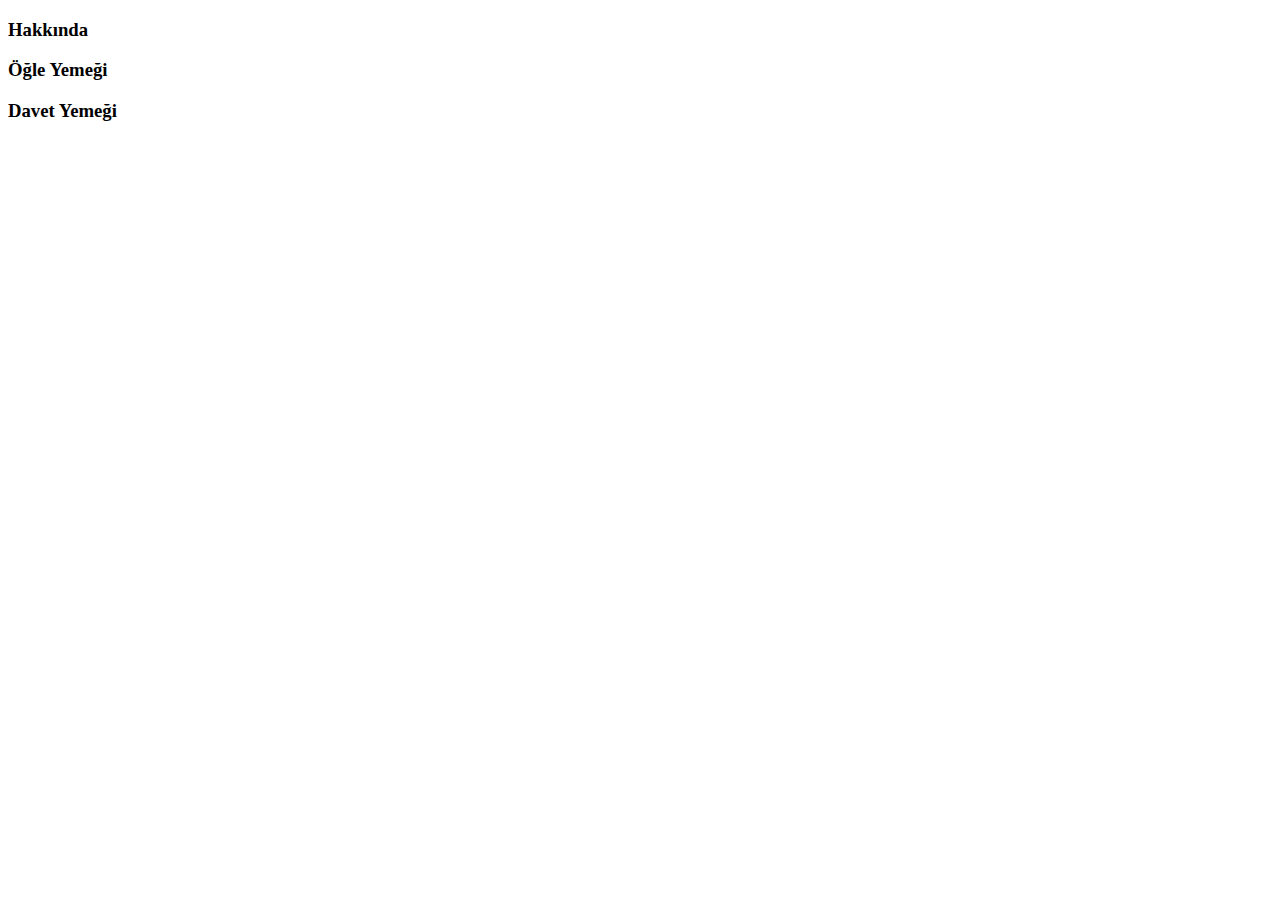
==== index.html @ 7365e4a5 "Rename index2.html to index.html" ====
<!DOCTYPE html>
<html lang="en">

<head>
    <meta charset="UTF-8" />
    <meta name="viewport" content="width=device-width, initial-scale=1.0" />
    <meta http-equiv="X-UA-Compatible" content="ie=edge" />
    <link rel="stylesheet" href="css/style2.css" />
    <script type="text/javascript" src="js/main2.js"></script>
    <title>Hande Akiner</title>
    <link rel="shorcut icon" href="photo/ha.ico" />
</head>

<body>
    <main>
        <div class="container">
            <div class="box box-1" onclick="window.location.href='hakkinda.html'">
                <h3>Hakkında</h3>
            </div>
            <div class="box box-2" onclick="window.location.href='ogleyemegi.html'">
                <h3>Öğle Yemeği</h3>
            </div>
            <div class="box box-3" onclick="window.location.href='davetyemegi.html'">
                <h3>Davet Yemeği</h3>
            </div>
        </div>
    </main>

    <script>

    </script>


</body>

</html>
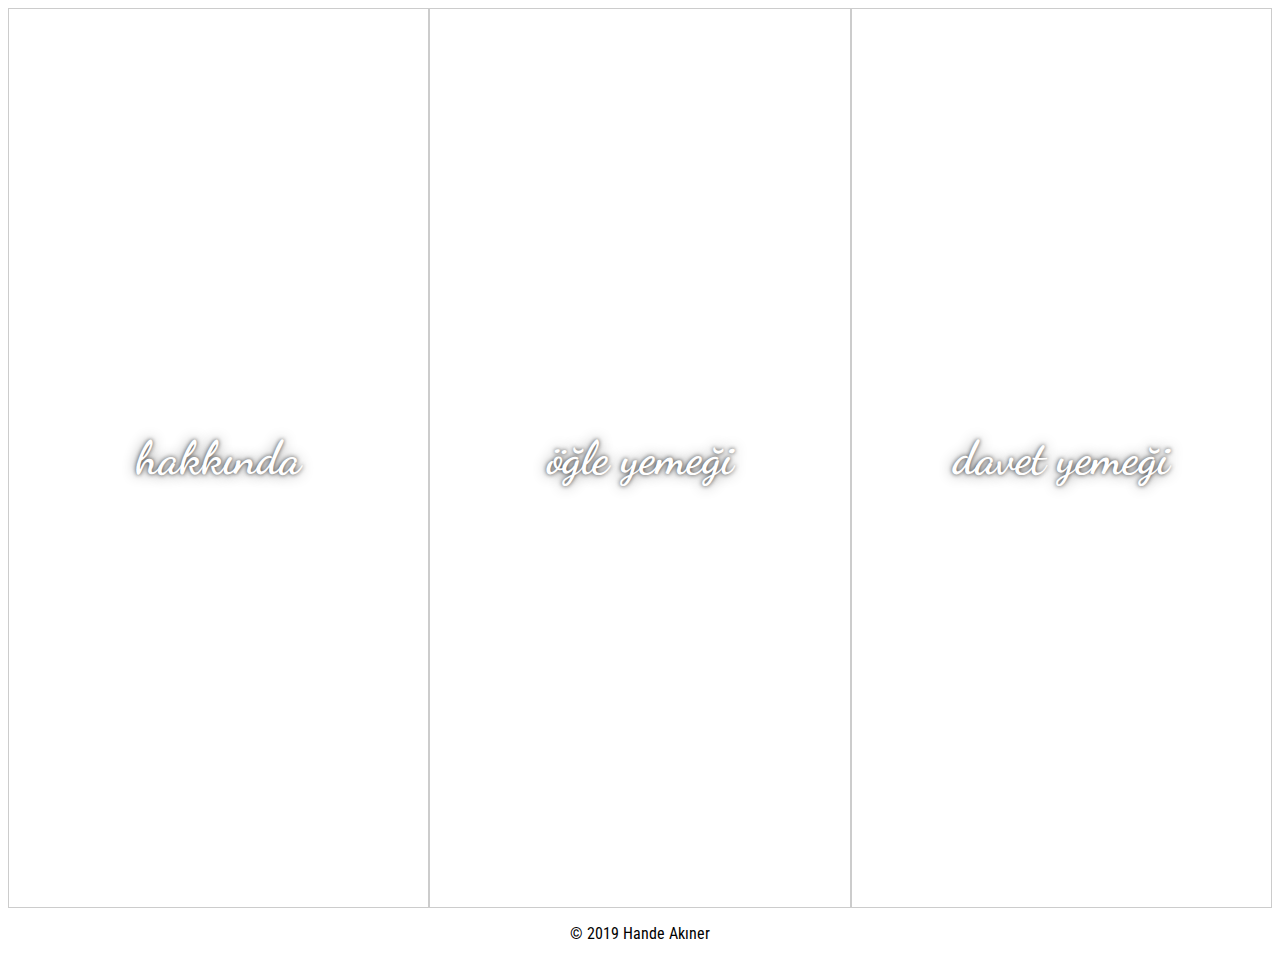
==== commit 337a90fd: "ana sayfaya footer eklendi" ====
--- a/index.html
+++ b/index.html
@@ -2,35 +2,34 @@
 <html lang="en">
 
 <head>
-    <meta charset="UTF-8" />
-    <meta name="viewport" content="width=device-width, initial-scale=1.0" />
-    <meta http-equiv="X-UA-Compatible" content="ie=edge" />
-    <link rel="stylesheet" href="css/style2.css" />
-    <script type="text/javascript" src="js/main2.js"></script>
-    <title>Hande Akiner</title>
-    <link rel="shorcut icon" href="photo/ha.ico" />
+  <meta charset="UTF-8" />
+  <meta name="viewport" content="width=device-width, initial-scale=1.0" />
+  <meta http-equiv="X-UA-Compatible" content="ie=edge" />
+  <link rel="stylesheet" href="css/style2.css" />
+  <script type="text/javascript" src="js/main2.js"></script>
+  <title>Hande Akiner</title>
+  <link rel="shorcut icon" href="photo/ha.ico" />
 </head>
 
 <body>
-    <main>
-        <div class="container">
-            <div class="box box-1" onclick="window.location.href='hakkinda.html'">
-                <h3>Hakkında</h3>
-            </div>
-            <div class="box box-2" onclick="window.location.href='ogleyemegi.html'">
-                <h3>Öğle Yemeği</h3>
-            </div>
-            <div class="box box-3" onclick="window.location.href='davetyemegi.html'">
-                <h3>Davet Yemeği</h3>
-            </div>
-        </div>
-    </main>
+  <main>
+    <div class="container">
+      <div class="box box-1" onclick="window.location.href='hakkinda.html'">
+        <h3>Hakkında</h3>
+      </div>
+      <div class="box box-2" onclick="window.location.href='ogleyemegi.html'">
+        <h3>Öğle Yemeği</h3>
+      </div>
+      <div class="box box-3" onclick="window.location.href='davetyemegi.html'">
+        <h3>Davet Yemeği</h3>
+      </div>
+    </div>
+  </main>
 
-    <script>
-
-    </script>
-
+  <footer id="footer">
+    <p>© 2019 Hande Akıner</p>
+  </footer>
 
 </body>
 
-</html>
+</html>--- a/css/style2.css
+++ b/css/style2.css
@@ -0,0 +1,129 @@
+@import url('https://fonts.googleapis.com/css?family=Dancing+Script|Pacifico');
+@import url("https://fonts.googleapis.com/css?family=Roboto+Condensed");
+
+.container {
+  display: flex;
+  flex-direction: row;
+  min-height: 100vh;
+  overflow: hidden;
+}
+
+.container div {
+  /*background: #6B0F9C;*/
+  box-shadow: inset 0 0 0 5px rgba(255, 255, 255, 0.1);
+  color: white;
+  border: 1px #ccc solid;
+  padding: 10px;
+  text-align: center;
+  /* font-family: "MorePro-Medium", serif; */
+  font-family: 'Dancing Script', cursive;
+  text-shadow: 0 0 4px rgba(0, 0, 0, 0.72), 0 0 14px rgba(0, 0, 0, 0.45);
+  text-transform: lowercase;
+}
+
+.box {
+  transition: 0.2s;
+  font-size: 40px;
+  align-items: center;
+  background-size: cover;
+  /* background-position: center; */
+  flex: 1;
+  justify-content: center;
+  display: flex;
+  cursor: pointer;
+}
+
+.box:hover {
+  opacity: 0.5;
+}
+
+.box.open {
+  flex: 5;
+  font-size: 50px;
+}
+
+.box>* {
+  margin: 0;
+  width: 100%;
+  transition: transform 0.5s;
+  flex: 1 0 auto;
+  display: flex;
+  justify-content: center;
+  align-items: center;
+}
+
+.box-1 {
+  order: 1;
+  background-image: url('../photo/bir.jpg');
+  background-position: bottom;
+}
+
+.box-2 {
+  order: 2;
+  background-image: url('../photo/ogle1.png');
+  background-position: top;
+}
+
+.box-3 {
+  order: 3;
+  background-image: url('../photo/davet1.png');
+  background-position: 75%;
+}
+
+#footer {
+  justify-content: center;
+  display: flex;
+  font-style: normal;
+  font-family: "Roboto Condensed", sans-serif;
+}
+
+@media (max-width: 468px) {
+  .container {
+    display: flex;
+    flex-direction: column;
+    height: 97vh;
+    width: 100%;
+  }
+
+  .container div {
+    border: 1px #ccc solid;
+    padding: 75px;
+  }
+
+  .box {
+    transition: 0.2s;
+    text-align: center;
+    color: white;
+    font-size: 30px;
+    background-size: cover;
+    cursor: pointer;
+  }
+
+  .box:hover {
+    opacity: 0.5;
+  }
+
+  .box-1 {
+    flex: 1;
+    order: 1;
+    background-image: url('../photo/bir.jpg');
+    background-position: 50% 70%;
+    transform: scale(1.1);
+  }
+
+  .box-2 {
+    flex: 1;
+    order: 2;
+    background-image: url('../photo/ogle1.png');
+    background-position: 10% 62%;
+    transform: scale(1.15);
+
+  }
+
+  .box-3 {
+    flex: 1;
+    order: 3;
+    background-image: url('../photo/davet1.png');
+    background-position: 10% 95%;
+  }
+}